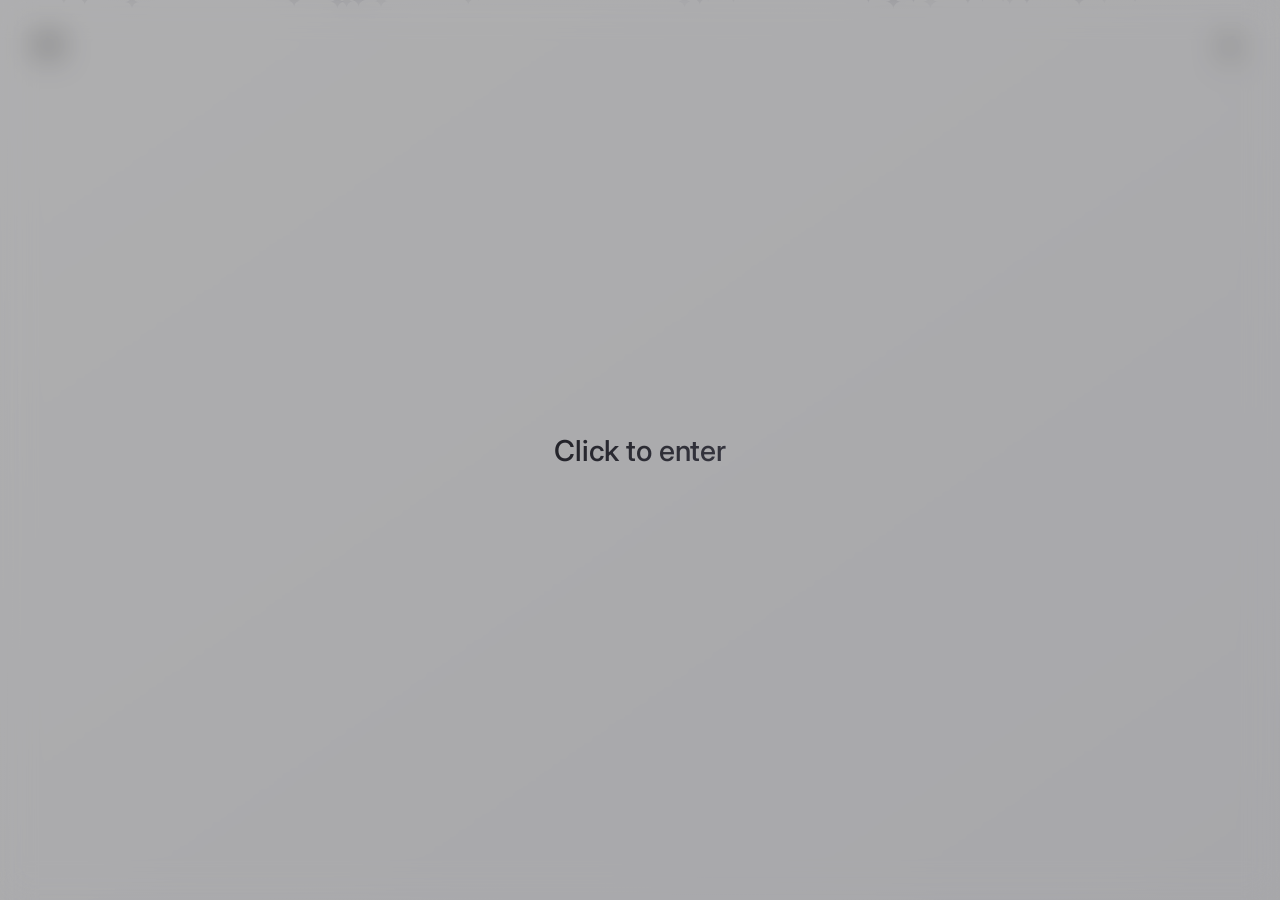
==== 3ds/index.html @ 057439d9 "Add files via upload" ====
<!-- index.html -->
<!DOCTYPE html>
<html lang="en" class="light">
<head>
    <meta charset="UTF-8">
    <meta name="viewport" content="width=device-width, initial-scale=1.0">
    <title>3ds · kidnap.lol</title>
    <link rel="icon" type="image/png" href="https://kidnap.lol/resources/default/favicon.png">
    <link href="https://fonts.googleapis.com/css2?family=Inter:wght@300;400;500;600;700&display=swap" rel="stylesheet">
    <link rel="stylesheet" href="https://cdnjs.cloudflare.com/ajax/libs/font-awesome/6.0.0-beta3/css/all.min.css">
    <meta name="robots" content="noindex, nofollow">
    <meta name="referrer" content="no-referrer">
    <meta property="og:title" content="3ds · kidnap.lol">
    <meta property="og:url" content="https://kusanagi.vip/3ds">
    <meta property="og:type" content="website">
    <meta property="og:site_name" content="kidnap.lol">
    <meta name="twitter:card" content="summary_large_image">
    <meta name="twitter:title" content="3ds · kidnap.lol">
    <meta name="twitter:image" content="https://kidnap.lol/3ds/images/fashion.gif">
    <link rel="stylesheet" href="styles.css">
</head>
<body>
    <div class="entry-overlay" id="entryOverlay">
        <div class="overlay-content">
            <h2 class="entry-text">Click to enter</h2>
        </div>
    </div>
    <div class="loading-spinner" id="loadingSpinner"></div>

    <div class="main-content" id="mainContent">
        <div class="main-wrapper">
            <div class="scene">
                <div class="container-3d" id="container3d">
                    <section class="hero">
                        <div class="profile-pic">
                            <img src="images/fashion.gif" alt="fashion profile">
                        </div>
                        <h1 class="username">
                            <span class="typewriter">3ds</span>
                        </h1>
                        <div class="profile-views">
                            <span class="views-count">owner</span>@ kidnap.lol
                        </div>
                        <div class="badges-container">
                            <div class="profile-badges">
                                <div class="badge-wrapper">
                                    <img src="images/Verified.svg" alt="Verified" class="verified-badge">
                                    <span class="badge-tooltip">Verified Profile</span>
                                </div>
                                <div class="badge-wrapper">
                                    <img src="images/developer.png" alt="Developer" class="early-badge">
                                    <span class="badge-tooltip">Developer</span>
                                </div>
                                <div class="badge-wrapper">
                                    <img src="images/staff.png" alt="Staff" class="staff-badge">
                                    <span class="badge-tooltip">Staff Member</span>
                                </div>
                            </div>
                        </div>
                        
                        <div class="contact-links">
                            <div class="contact-item static-contact">
                                <span class="contact-icon"><i class="fab fa-discord"></i></span>
                                <span class="contact-text">commensurable</span>
                            </div>
                            <div class="contact-item static-contact">
                                <span class="contact-icon"><i class="fab fa-tiktok"></i></span>
                                <span class="contact-text">indicate</span>
                            </div>
                            <a href="https://discord.gg/common" target="_blank" rel="noopener noreferrer" class="contact-item">
                                <span class="contact-icon"><i class="fab fa-discord"></i></span>
                                <span class="contact-text">/common</span>
                            </a>
                        </div>
                    </section>
                </div>
            </div>
        </div>

        <div class="cursor-glow" id="cursorGlow"></div>

        <audio id="bgMusic" loop preload="auto">
            <source src="media/fashion.mp3" type="audio/mpeg">
        </audio>
        <video id="bgVideo" loop muted playsinline preload="auto">
            <source src="media/fashion.mp4" type="video/mp4">
        </video>
    </div>

    <script src="js/init.js"></script>
    <script src="js/3d.js"></script>
    <script src="js/theme.js"></script>
    <script src="js/audio.js"></script>
    <script src="js/snow.js"></script>
</body>
</html>
---- 3ds/styles.css ----
/* styles.css */
:root {
    --bg-light: linear-gradient(145deg, #fafafc 0%, #f0f0f4 100%);
    --bg-dark: linear-gradient(135deg, #050505 0%, #141416 100%);
    --card-light: rgba(255, 255, 255, 0.68);
    --card-dark: rgba(20, 20, 24, 0.72);
    --text-light: #1a1a1e;
    --text-dark: #efefef;
    --shadow-light: 0 12px 32px -12px rgba(0, 0, 0, 0.12), 0 2px 4px -2px rgba(0, 0, 0, 0.02);
    --shadow-dark: 0 16px 36px -12px rgba(0, 0, 0, 0.45), 0 2px 6px rgba(0, 0, 0, 0.2);
    --accent: #2c2c30;
    --transition-default: all 0.35s cubic-bezier(0.2, 0.9, 0.4, 1.1);
}

* {
    margin: 0;
    padding: 0;
    box-sizing: border-box;
    -webkit-tap-highlight-color: transparent;
}

body {
    font-family: 'Inter', -apple-system, BlinkMacSystemFont, 'Segoe UI', sans-serif;
    min-height: 100vh;
    background: var(--bg-light);
    color: var(--text-light);
    overflow: hidden;
    letter-spacing: -0.01em;
    transition: background-color 0.4s ease, color 0.25s ease;
}

body.dark {
    background: var(--bg-dark);
    color: var(--text-dark);
}

html {
    scroll-behavior: smooth;
    -webkit-font-smoothing: antialiased;
    overflow: hidden;
    height: 100%;
}

.main-content {
    opacity: 0;
    visibility: hidden;
    transition: opacity 0.6s ease-out, visibility 0.6s ease-out;
}

.main-content.visible {
    opacity: 1;
    visibility: visible;
}

.main-wrapper {
    position: fixed;
    top: 0;
    left: 0;
    width: 100%;
    height: 100%;
    overflow: hidden;
    display: flex;
    align-items: center;
    justify-content: center;
}

.scene {
    position: relative;
    width: 100%;
    height: 100%;
    display: flex;
    align-items: center;
    justify-content: center;
    perspective: 1200px;
    perspective-origin: 50% 50%;
    overflow: visible;
}

.container-3d {
    max-width: 640px;
    width: 90%;
    margin: 0 auto;
    padding: 2rem 1.5rem 5rem 1.5rem;
    display: flex;
    flex-direction: column;
    align-items: center;
    justify-content: center;
    position: relative;
    transition: transform 0.08s linear;
    transform-style: preserve-3d;
    will-change: transform;
    pointer-events: auto;
    border-radius: 48px;
}

.hero {
    display: flex;
    flex-direction: column;
    align-items: center;
    justify-content: center;
    text-align: center;
    width: 100%;
    max-width: 360px;
    margin-bottom: 1.8rem;
    opacity: 0;
    transform: translateY(12px) translateZ(20px);
    animation: fU 0.8s ease forwards 0.2s;
}

.profile-pic {
    width: 112px;
    height: 112px;
    border-radius: 50%;
    background: var(--card-light);
    backdrop-filter: blur(12px);
    border: 2px solid rgba(255, 255, 255, 0.4);
    box-shadow: var(--shadow-light);
    margin-bottom: 1.4rem;
    overflow: hidden;
    display: flex;
    align-items: center;
    justify-content: center;
    opacity: 0;
    transform: scale(0.92);
    animation: sS 0.7s ease forwards 0.3s;
    transition: transform 0.3s ease;
}

.profile-pic:hover {
    transform: scale(1.02);
}

body.dark .profile-pic {
    background: var(--card-dark);
    border: 2px solid rgba(255, 255, 255, 0.1);
    box-shadow: var(--shadow-dark);
}

.profile-pic img {
    width: 100%;
    height: 100%;
    object-fit: cover;
}

.username {
    font-size: 2rem;
    font-weight: 590;
    margin-bottom: 0.75rem;
    opacity: 0;
    transform: translateY(8px);
    animation: fU 0.7s ease forwards 0.5s;
    letter-spacing: -0.02em;
    display: flex;
    align-items: center;
    justify-content: center;
}

.typewriter {
    overflow: hidden;
    border-right: 2px solid var(--accent);
    white-space: nowrap;
    font-weight: 590;
    animation: tL 3.6s steps(8, end) infinite, bC 0.75s step-end infinite;
}

@keyframes tL {
    0% { width: 0; }
    35% { width: 8.2ch; }
    65% { width: 8.2ch; }
    100% { width: 0; }
}

@keyframes bC {
    from, to { border-color: transparent; }
    50% { border-color: var(--accent); }
}

.profile-views {
    display: flex;
    align-items: center;
    justify-content: center;
    gap: 0.5rem;
    margin: 0.5rem 0 0.75rem 0;
    padding: 0.4rem 1rem;
    background: rgba(0, 0, 0, 0.04);
    border-radius: 60px;
    backdrop-filter: blur(4px);
    font-size: 0.85rem;
    font-weight: 450;
}

body.dark .profile-views {
    background: rgba(255, 255, 255, 0.05);
}

.views-count {
    font-weight: 600;
    background: linear-gradient(135deg, #2c2c30, #3d3d44);
    background-clip: text;
    -webkit-background-clip: text;
    color: transparent;
}

body.dark .views-count {
    background: linear-gradient(135deg, #e0e0e8, #ffffff);
    background-clip: text;
    -webkit-background-clip: text;
    color: transparent;
}

.badges-container {
    display: flex;
    justify-content: center;
    width: 100%;
    margin: 0.2rem 0 0.6rem;
}

.profile-badges {
    display: flex;
    flex-direction: row;
    align-items: center;
    gap: 14px;
    padding: 8px 20px;
    background: var(--card-light);
    backdrop-filter: blur(16px);
    border: 1px solid rgba(0, 0, 0, 0.06);
    border-radius: 60px;
    box-shadow: var(--shadow-light);
    opacity: 0;
    transform: translateY(12px);
    animation: fU 0.7s ease forwards 0.4s;
}

body.dark .profile-badges {
    background: var(--card-dark);
    border: 1px solid rgba(255, 255, 255, 0.05);
    box-shadow: var(--shadow-dark);
}

.badge-wrapper {
    position: relative;
    display: inline-flex;
    cursor: default;
}

.verified-badge, .early-badge, .staff-badge {
    width: 26px;
    height: 24px;
    object-fit: contain;
    transition: transform 0.2s ease;
}

.badge-tooltip {
    position: absolute;
    bottom: 150%;
    left: 50%;
    transform: translateX(-50%);
    background: rgba(20, 20, 24, 0.9);
    backdrop-filter: blur(12px);
    color: #f0f0f0;
    padding: 5px 12px;
    border-radius: 40px;
    font-size: 11px;
    font-weight: 500;
    white-space: nowrap;
    border: 1px solid rgba(255, 255, 255, 0.1);
    opacity: 0;
    pointer-events: none;
    transition: opacity 0.2s ease, bottom 0.2s ease;
    z-index: 20;
}

.badge-wrapper:hover .badge-tooltip {
    opacity: 1;
    bottom: 170%;
}

.badge-wrapper:hover .verified-badge,
.badge-wrapper:hover .early-badge,
.badge-wrapper:hover .staff-badge {
    transform: scale(1.1);
}

@keyframes fU {
    to { opacity: 1; transform: translateY(0) translateZ(20px); }
}

@keyframes sS {
    to { opacity: 1; transform: scale(1); }
}

.contact-links {
    display: flex;
    flex-direction: column;
    gap: 1rem;
    width: 100%;
    max-width: 340px;
    opacity: 0;
    transform: translateY(12px);
    animation: fU 0.8s ease forwards 0.6s;
}

.contact-item {
    background: var(--card-light);
    backdrop-filter: blur(16px);
    border: 1px solid rgba(0, 0, 0, 0.05);
    box-shadow: var(--shadow-light);
    padding: 0.9rem 1.3rem;
    border-radius: 24px;
    display: flex;
    align-items: center;
    gap: 1rem;
    text-decoration: none;
    color: inherit;
    cursor: pointer;
    transition: all 0.3s cubic-bezier(0.2, 0.9, 0.4, 1.1);
    position: relative;
    transform-style: preserve-3d;
}

body.dark .contact-item {
    background: var(--card-dark);
    border: 1px solid rgba(255, 255, 255, 0.05);
    box-shadow: var(--shadow-dark);
}

.contact-item:hover {
    transform: translateY(-3px) translateZ(10px);
    box-shadow: 0 20px 30px -12px rgba(0, 0, 0, 0.2);
}

.contact-icon {
    font-size: 1.3rem;
    width: 28px;
    text-align: center;
    color: #2c2c30;
}

body.dark .contact-icon {
    color: #cdcdd4;
}

.contact-text {
    font-weight: 480;
    flex-grow: 1;
    text-align: left;
    font-size: 0.95rem;
    letter-spacing: -0.2px;
}

.static-contact {
    cursor: default;
}
.static-contact:hover {
    transform: none;
}

.theme-toggle {
    position: fixed;
    top: 1.4rem;
    right: 1.6rem;
    width: 44px;
    height: 44px;
    border-radius: 40px;
    display: flex;
    align-items: center;
    justify-content: center;
    cursor: pointer;
    background: var(--card-light);
    backdrop-filter: blur(14px);
    border: 1px solid rgba(0, 0, 0, 0.08);
    box-shadow: var(--shadow-light);
    z-index: 1001;
    transition: var(--transition-default);
    pointer-events: auto;
}

body.dark .theme-toggle {
    background: var(--card-dark);
    border: 1px solid rgba(255, 255, 255, 0.08);
    box-shadow: var(--shadow-dark);
}

.theme-toggle:hover {
    transform: scale(1.03);
}

.audio-control-container {
    position: fixed;
    top: 1.4rem;
    left: 1.6rem;
    display: flex;
    align-items: center;
    gap: 0;
    z-index: 1001;
    background: var(--card-light);
    backdrop-filter: blur(14px);
    border-radius: 44px;
    border: 1px solid rgba(0, 0, 0, 0.06);
    box-shadow: var(--shadow-light);
    overflow: hidden;
    transition: width 0.35s ease;
    width: 44px;
    height: 44px;
    pointer-events: auto;
}

body.dark .audio-control-container {
    background: var(--card-dark);
    border: 1px solid rgba(255, 255, 255, 0.05);
}

.audio-control-container:hover {
    width: 160px;
}

.audio-control-container:hover .volume-container {
    opacity: 1;
    width: 100px;
}

.audio-btn {
    width: 44px;
    height: 44px;
    display: flex;
    align-items: center;
    justify-content: center;
    cursor: pointer;
    flex-shrink: 0;
    font-size: 1.2rem;
}

.volume-container {
    display: flex;
    align-items: center;
    gap: 8px;
    opacity: 0;
    width: 0;
    transition: opacity 0.25s ease, width 0.3s ease;
    padding-right: 12px;
}

.volume-control {
    width: 100%;
    height: 3px;
    -webkit-appearance: none;
    background: rgba(0, 0, 0, 0.2);
    border-radius: 6px;
    outline: none;
}

.volume-control::-webkit-slider-thumb {
    -webkit-appearance: none;
    width: 12px;
    height: 12px;
    border-radius: 50%;
    background: #2c2c30;
    cursor: pointer;
}

body.dark .volume-control {
    background: rgba(255, 255, 255, 0.2);
}
body.dark .volume-control::-webkit-slider-thumb {
    background: #ddd;
}

#bgVideo {
    position: fixed;
    right: 0;
    bottom: 0;
    min-width: 100%;
    min-height: 100%;
    z-index: -2;
    object-fit: cover;
    opacity: 0.22;
    filter: grayscale(100%) contrast(1.1);
}

body.dark #bgVideo {
    opacity: 0.15;
    filter: grayscale(100%) brightness(0.7) contrast(1.2);
}

.entry-overlay {
    position: fixed;
    top: 0;
    left: 0;
    width: 100%;
    height: 100%;
    display: flex;
    align-items: center;
    justify-content: center;
    z-index: 10000;
    background: rgba(0, 0, 0, 0.3);
    backdrop-filter: blur(16px);
    transition: all 0.5s ease-out;
    cursor: pointer;
}

.entry-overlay.hide {
    opacity: 0;
    visibility: hidden;
}

.entry-text {
    font-size: 1.8rem;
    font-weight: 520;
    background: linear-gradient(135deg, #1e1e24, #3a3a44);
    background-clip: text;
    -webkit-background-clip: text;
    color: transparent;
    animation: pG 2.2s infinite;
    padding: 12px 28px;
    border-radius: 60px;
    background-color: rgba(255, 255, 255, 0.2);
}

body.dark .entry-text {
    background: linear-gradient(135deg, #e8e8f0, #bcbcc6);
    background-clip: text;
    -webkit-background-clip: text;
    color: transparent;
}

@keyframes pG {
    0%, 100% { opacity: 0.9; transform: scale(1); }
    50% { opacity: 1; transform: scale(1.02); }
}

.loading-spinner {
    position: fixed;
    bottom: 30px;
    left: 50%;
    transform: translateX(-50%);
    width: 30px;
    height: 30px;
    border: 2px solid rgba(0,0,0,0.1);
    border-top-color: #2c2c30;
    border-radius: 50%;
    animation: spin 0.8s linear infinite;
    opacity: 0;
    transition: opacity 0.3s;
    pointer-events: none;
    z-index: 10001;
}

body.dark .loading-spinner {
    border: 2px solid rgba(255,255,255,0.1);
    border-top-color: #efefef;
}

.loading-spinner.visible {
    opacity: 1;
}

@keyframes spin {
    to { transform: translateX(-50%) rotate(360deg); }
}

.snowflake {
    position: fixed;
    top: -10px;
    z-index: 999;
    color: #c0c0c8;
    user-select: none;
    pointer-events: none;
    opacity: 0.35;
    font-size: 0.9rem;
    animation-name: f;
    animation-timing-function: linear;
    animation-iteration-count: infinite;
}
body.dark .snowflake {
    color: #7a7a82;
    opacity: 0.4;
}
@keyframes f {
    to { transform: translateY(100vh); }
}

.cursor-glow {
    position: fixed;
    width: 400px;
    height: 400px;
    border-radius: 50%;
    background: radial-gradient(circle, rgba(44,44,48,0.08) 0%, transparent 70%);
    pointer-events: none;
    z-index: 0;
    transition: transform 0.15s ease-out;
    transform: translate(-50%, -50%);
}

body.dark .cursor-glow {
    background: radial-gradient(circle, rgba(255,255,255,0.06) 0%, transparent 70%);
}

@media (max-width: 580px) {
    .container-3d { padding: 1.2rem 1.2rem 5rem; width: 95%; }
    .username { font-size: 1.6rem; }
    .profile-pic { width: 92px; height: 92px; }
    .contact-item { padding: 0.75rem 1rem; border-radius: 20px; }
    .theme-toggle, .audio-control-container { width: 38px; height: 38px; top: 1rem; }
    .audio-control-container:hover { width: 140px; }
    .audio-btn { width: 38px; height: 38px; }
    .profile-badges { padding: 5px 16px; gap: 10px; }
}
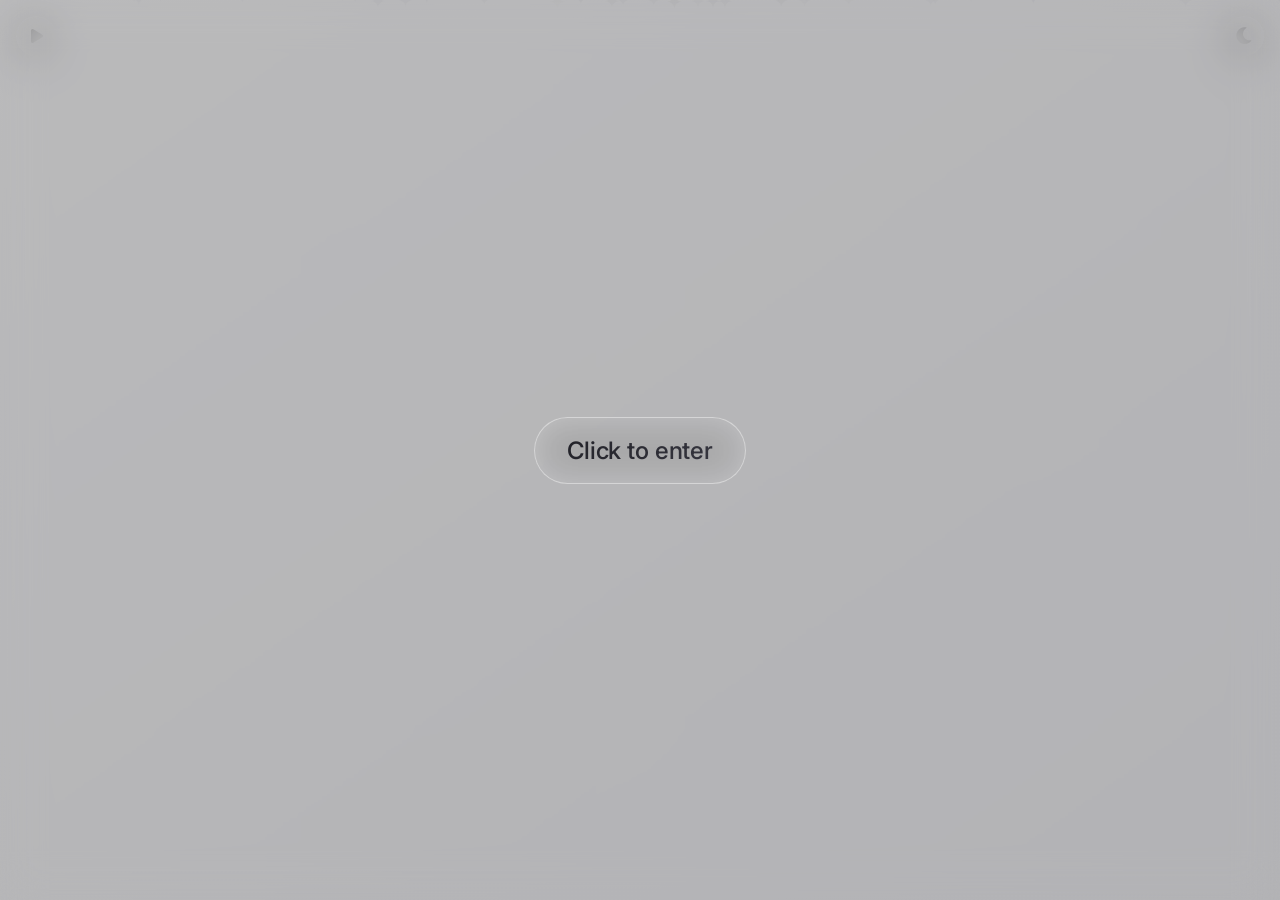
==== commit c43b185f: "Add files via upload" ====
--- a/3ds/index.html
+++ b/3ds/index.html
@@ -32,11 +32,16 @@
             <div class="scene">
                 <div class="container-3d" id="container3d">
                     <section class="hero">
-                        <div class="profile-pic">
-                            <img src="images/fashion.gif" alt="fashion profile">
+                        <div class="profile-pic-wrapper">
+                            <div class="profile-pic" id="profilePic">
+                                <img id="avatarImg" src="images/fashion.gif" alt="fashion profile">
+                            </div>
+                            <div class="status-indicator" id="statusIndicator">
+                                <i class="fas fa-circle"></i>
+                            </div>
                         </div>
                         <h1 class="username">
-                            <span class="typewriter">3ds</span>
+                            <span class="typewriter" id="discordUsername">3ds</span>
                         </h1>
                         <div class="profile-views">
                             <span class="views-count">owner</span>@ kidnap.lol
@@ -61,7 +66,7 @@
                         <div class="contact-links">
                             <div class="contact-item static-contact">
                                 <span class="contact-icon"><i class="fab fa-discord"></i></span>
-                                <span class="contact-text">commensurable</span>
+                                <span class="contact-text" id="discordTag">commensurable</span>
                             </div>
                             <div class="contact-item static-contact">
                                 <span class="contact-icon"><i class="fab fa-tiktok"></i></span>
@@ -87,10 +92,15 @@
         </video>
     </div>
 
+    <!-- 3D Grid Canvas -->
+    <canvas id="gridCanvas" class="grid-canvas"></canvas>
+
     <script src="js/init.js"></script>
     <script src="js/3d.js"></script>
     <script src="js/theme.js"></script>
     <script src="js/audio.js"></script>
     <script src="js/snow.js"></script>
+    <script src="js/discord.js"></script>
+    <script src="js/grid.js"></script>
 </body>
 </html>
--- a/3ds/styles.css
+++ b/3ds/styles.css
@@ -1,15 +1,17 @@
-/* styles.css */
+/* styles.css - Full Glassmorphism Effect */
 :root {
     --bg-light: linear-gradient(145deg, #fafafc 0%, #f0f0f4 100%);
     --bg-dark: linear-gradient(135deg, #050505 0%, #141416 100%);
-    --card-light: rgba(255, 255, 255, 0.68);
-    --card-dark: rgba(20, 20, 24, 0.72);
+    --glass-white: rgba(255, 255, 255, 0.25);
+    --glass-dark: rgba(0, 0, 0, 0.3);
+    --glass-border-light: rgba(255, 255, 255, 0.4);
+    --glass-border-dark: rgba(255, 255, 255, 0.1);
     --text-light: #1a1a1e;
     --text-dark: #efefef;
-    --shadow-light: 0 12px 32px -12px rgba(0, 0, 0, 0.12), 0 2px 4px -2px rgba(0, 0, 0, 0.02);
-    --shadow-dark: 0 16px 36px -12px rgba(0, 0, 0, 0.45), 0 2px 6px rgba(0, 0, 0, 0.2);
+    --shadow-light: 0 8px 32px rgba(0, 0, 0, 0.1);
+    --shadow-dark: 0 8px 32px rgba(0, 0, 0, 0.3);
     --accent: #2c2c30;
-    --transition-default: all 0.35s cubic-bezier(0.2, 0.9, 0.4, 1.1);
+    --transition-default: all 0.3s cubic-bezier(0.2, 0.9, 0.4, 1.1);
 }
 
 * {
@@ -76,11 +78,12 @@
     overflow: visible;
 }
 
+/* MAIN GLASS CONTAINER */
 .container-3d {
-    max-width: 640px;
-    width: 90%;
+    max-width: 320px;
+    width: 85%;
     margin: 0 auto;
-    padding: 2rem 1.5rem 5rem 1.5rem;
+    padding: 2rem 1.5rem 2rem 1.5rem;
     display: flex;
     flex-direction: column;
     align-items: center;
@@ -90,7 +93,19 @@
     transform-style: preserve-3d;
     will-change: transform;
     pointer-events: auto;
-    border-radius: 48px;
+    border-radius: 32px;
+    /* GLASS EFFECT */
+    background: var(--glass-white);
+    backdrop-filter: blur(16px);
+    -webkit-backdrop-filter: blur(16px);
+    border: 1px solid var(--glass-border-light);
+    box-shadow: var(--shadow-light);
+}
+
+body.dark .container-3d {
+    background: var(--glass-dark);
+    border: 1px solid var(--glass-border-dark);
+    box-shadow: var(--shadow-dark);
 }
 
 .hero {
@@ -100,29 +115,24 @@
     justify-content: center;
     text-align: center;
     width: 100%;
-    max-width: 360px;
-    margin-bottom: 1.8rem;
-    opacity: 0;
-    transform: translateY(12px) translateZ(20px);
-    animation: fU 0.8s ease forwards 0.2s;
-}
-
+    max-width: 300px;
+    margin-bottom: 0;
+}
+
+/* PROFILE PICTURE - GLASS */
 .profile-pic {
-    width: 112px;
-    height: 112px;
+    width: 90px;
+    height: 90px;
     border-radius: 50%;
-    background: var(--card-light);
+    background: var(--glass-white);
     backdrop-filter: blur(12px);
-    border: 2px solid rgba(255, 255, 255, 0.4);
+    border: 2px solid var(--glass-border-light);
     box-shadow: var(--shadow-light);
-    margin-bottom: 1.4rem;
+    margin-bottom: 1rem;
     overflow: hidden;
     display: flex;
     align-items: center;
     justify-content: center;
-    opacity: 0;
-    transform: scale(0.92);
-    animation: sS 0.7s ease forwards 0.3s;
     transition: transform 0.3s ease;
 }
 
@@ -131,8 +141,8 @@
 }
 
 body.dark .profile-pic {
-    background: var(--card-dark);
-    border: 2px solid rgba(255, 255, 255, 0.1);
+    background: var(--glass-dark);
+    border: 2px solid var(--glass-border-dark);
     box-shadow: var(--shadow-dark);
 }
 
@@ -143,12 +153,9 @@
 }
 
 .username {
-    font-size: 2rem;
+    font-size: 1.6rem;
     font-weight: 590;
-    margin-bottom: 0.75rem;
-    opacity: 0;
-    transform: translateY(8px);
-    animation: fU 0.7s ease forwards 0.5s;
+    margin-bottom: 0.5rem;
     letter-spacing: -0.02em;
     display: flex;
     align-items: center;
@@ -175,22 +182,25 @@
     50% { border-color: var(--accent); }
 }
 
+/* PROFILE VIEWS - GLASS */
 .profile-views {
     display: flex;
     align-items: center;
     justify-content: center;
     gap: 0.5rem;
-    margin: 0.5rem 0 0.75rem 0;
-    padding: 0.4rem 1rem;
-    background: rgba(0, 0, 0, 0.04);
+    margin: 0.3rem 0 0.5rem 0;
+    padding: 0.3rem 0.8rem;
+    background: var(--glass-white);
+    backdrop-filter: blur(8px);
     border-radius: 60px;
-    backdrop-filter: blur(4px);
-    font-size: 0.85rem;
+    font-size: 0.75rem;
     font-weight: 450;
+    border: 1px solid var(--glass-border-light);
 }
 
 body.dark .profile-views {
-    background: rgba(255, 255, 255, 0.05);
+    background: var(--glass-dark);
+    border: 1px solid var(--glass-border-dark);
 }
 
 .views-count {
@@ -208,32 +218,30 @@
     color: transparent;
 }
 
+/* BADGES CONTAINER - GLASS */
 .badges-container {
     display: flex;
     justify-content: center;
     width: 100%;
-    margin: 0.2rem 0 0.6rem;
+    margin: 0.2rem 0 0.5rem;
 }
 
 .profile-badges {
     display: flex;
     flex-direction: row;
     align-items: center;
-    gap: 14px;
-    padding: 8px 20px;
-    background: var(--card-light);
+    gap: 10px;
+    padding: 6px 16px;
+    background: var(--glass-white);
     backdrop-filter: blur(16px);
-    border: 1px solid rgba(0, 0, 0, 0.06);
+    border: 1px solid var(--glass-border-light);
     border-radius: 60px;
     box-shadow: var(--shadow-light);
-    opacity: 0;
-    transform: translateY(12px);
-    animation: fU 0.7s ease forwards 0.4s;
 }
 
 body.dark .profile-badges {
-    background: var(--card-dark);
-    border: 1px solid rgba(255, 255, 255, 0.05);
+    background: var(--glass-dark);
+    border: 1px solid var(--glass-border-dark);
     box-shadow: var(--shadow-dark);
 }
 
@@ -244,8 +252,8 @@
 }
 
 .verified-badge, .early-badge, .staff-badge {
-    width: 26px;
-    height: 24px;
+    width: 22px;
+    height: 20px;
     object-fit: contain;
     transition: transform 0.2s ease;
 }
@@ -255,15 +263,15 @@
     bottom: 150%;
     left: 50%;
     transform: translateX(-50%);
-    background: rgba(20, 20, 24, 0.9);
+    background: rgba(0, 0, 0, 0.8);
     backdrop-filter: blur(12px);
     color: #f0f0f0;
-    padding: 5px 12px;
+    padding: 4px 10px;
     border-radius: 40px;
-    font-size: 11px;
+    font-size: 10px;
     font-weight: 500;
     white-space: nowrap;
-    border: 1px solid rgba(255, 255, 255, 0.1);
+    border: 1px solid rgba(255, 255, 255, 0.2);
     opacity: 0;
     pointer-events: none;
     transition: opacity 0.2s ease, bottom 0.2s ease;
@@ -281,35 +289,26 @@
     transform: scale(1.1);
 }
 
-@keyframes fU {
-    to { opacity: 1; transform: translateY(0) translateZ(20px); }
-}
-
-@keyframes sS {
-    to { opacity: 1; transform: scale(1); }
-}
-
+/* CONTACT LINKS - GLASS */
 .contact-links {
     display: flex;
     flex-direction: column;
-    gap: 1rem;
-    width: 100%;
-    max-width: 340px;
-    opacity: 0;
-    transform: translateY(12px);
-    animation: fU 0.8s ease forwards 0.6s;
+    gap: 0.7rem;
+    width: 100%;
+    max-width: 280px;
+    margin-top: 0.5rem;
 }
 
 .contact-item {
-    background: var(--card-light);
+    background: var(--glass-white);
     backdrop-filter: blur(16px);
-    border: 1px solid rgba(0, 0, 0, 0.05);
+    border: 1px solid var(--glass-border-light);
     box-shadow: var(--shadow-light);
-    padding: 0.9rem 1.3rem;
-    border-radius: 24px;
-    display: flex;
-    align-items: center;
-    gap: 1rem;
+    padding: 0.7rem 1rem;
+    border-radius: 20px;
+    display: flex;
+    align-items: center;
+    gap: 0.8rem;
     text-decoration: none;
     color: inherit;
     cursor: pointer;
@@ -319,19 +318,24 @@
 }
 
 body.dark .contact-item {
-    background: var(--card-dark);
-    border: 1px solid rgba(255, 255, 255, 0.05);
+    background: var(--glass-dark);
+    border: 1px solid var(--glass-border-dark);
     box-shadow: var(--shadow-dark);
 }
 
 .contact-item:hover {
-    transform: translateY(-3px) translateZ(10px);
-    box-shadow: 0 20px 30px -12px rgba(0, 0, 0, 0.2);
+    transform: translateY(-2px) translateZ(10px);
+    background: rgba(255, 255, 255, 0.4);
+    box-shadow: 0 12px 32px rgba(0, 0, 0, 0.15);
+}
+
+body.dark .contact-item:hover {
+    background: rgba(255, 255, 255, 0.12);
 }
 
 .contact-icon {
-    font-size: 1.3rem;
-    width: 28px;
+    font-size: 1.1rem;
+    width: 24px;
     text-align: center;
     color: #2c2c30;
 }
@@ -344,7 +348,7 @@
     font-weight: 480;
     flex-grow: 1;
     text-align: left;
-    font-size: 0.95rem;
+    font-size: 0.85rem;
     letter-spacing: -0.2px;
 }
 
@@ -355,20 +359,21 @@
     transform: none;
 }
 
+/* THEME TOGGLE - GLASS */
 .theme-toggle {
     position: fixed;
-    top: 1.4rem;
-    right: 1.6rem;
-    width: 44px;
-    height: 44px;
+    top: 1rem;
+    right: 1rem;
+    width: 40px;
+    height: 40px;
     border-radius: 40px;
     display: flex;
     align-items: center;
     justify-content: center;
     cursor: pointer;
-    background: var(--card-light);
-    backdrop-filter: blur(14px);
-    border: 1px solid rgba(0, 0, 0, 0.08);
+    background: var(--glass-white);
+    backdrop-filter: blur(16px);
+    border: 1px solid var(--glass-border-light);
     box-shadow: var(--shadow-light);
     z-index: 1001;
     transition: var(--transition-default);
@@ -376,58 +381,69 @@
 }
 
 body.dark .theme-toggle {
-    background: var(--card-dark);
-    border: 1px solid rgba(255, 255, 255, 0.08);
+    background: var(--glass-dark);
+    border: 1px solid var(--glass-border-dark);
     box-shadow: var(--shadow-dark);
 }
 
 .theme-toggle:hover {
-    transform: scale(1.03);
-}
-
+    transform: scale(1.05);
+    background: rgba(255, 255, 255, 0.4);
+}
+
+/* AUDIO CONTROL - GLASS */
 .audio-control-container {
     position: fixed;
-    top: 1.4rem;
-    left: 1.6rem;
+    top: 1rem;
+    left: 1rem;
     display: flex;
     align-items: center;
     gap: 0;
     z-index: 1001;
-    background: var(--card-light);
-    backdrop-filter: blur(14px);
-    border-radius: 44px;
-    border: 1px solid rgba(0, 0, 0, 0.06);
+    background: var(--glass-white);
+    backdrop-filter: blur(16px);
+    border-radius: 40px;
+    border: 1px solid var(--glass-border-light);
     box-shadow: var(--shadow-light);
     overflow: hidden;
     transition: width 0.35s ease;
-    width: 44px;
-    height: 44px;
+    width: 40px;
+    height: 40px;
     pointer-events: auto;
 }
 
 body.dark .audio-control-container {
-    background: var(--card-dark);
-    border: 1px solid rgba(255, 255, 255, 0.05);
+    background: var(--glass-dark);
+    border: 1px solid var(--glass-border-dark);
+    box-shadow: var(--shadow-dark);
 }
 
 .audio-control-container:hover {
-    width: 160px;
+    width: 150px;
+    background: rgba(255, 255, 255, 0.35);
+}
+
+body.dark .audio-control-container:hover {
+    background: rgba(0, 0, 0, 0.45);
 }
 
 .audio-control-container:hover .volume-container {
     opacity: 1;
-    width: 100px;
+    width: 90px;
 }
 
 .audio-btn {
-    width: 44px;
-    height: 44px;
+    width: 40px;
+    height: 40px;
     display: flex;
     align-items: center;
     justify-content: center;
     cursor: pointer;
     flex-shrink: 0;
-    font-size: 1.2rem;
+    font-size: 1rem;
+    color: inherit;
+    background: transparent;
+    border: none;
 }
 
 .volume-container {
@@ -444,27 +460,28 @@
     width: 100%;
     height: 3px;
     -webkit-appearance: none;
-    background: rgba(0, 0, 0, 0.2);
+    background: rgba(0, 0, 0, 0.3);
     border-radius: 6px;
     outline: none;
 }
 
 .volume-control::-webkit-slider-thumb {
     -webkit-appearance: none;
-    width: 12px;
-    height: 12px;
+    width: 10px;
+    height: 10px;
     border-radius: 50%;
     background: #2c2c30;
     cursor: pointer;
 }
 
 body.dark .volume-control {
-    background: rgba(255, 255, 255, 0.2);
+    background: rgba(255, 255, 255, 0.3);
 }
 body.dark .volume-control::-webkit-slider-thumb {
     background: #ddd;
 }
 
+/* BACKGROUND VIDEO */
 #bgVideo {
     position: fixed;
     right: 0;
@@ -473,15 +490,16 @@
     min-height: 100%;
     z-index: -2;
     object-fit: cover;
-    opacity: 0.22;
+    opacity: 0.25;
     filter: grayscale(100%) contrast(1.1);
 }
 
 body.dark #bgVideo {
-    opacity: 0.15;
-    filter: grayscale(100%) brightness(0.7) contrast(1.2);
-}
-
+    opacity: 0.18;
+    filter: grayscale(100%) brightness(0.6) contrast(1.2);
+}
+
+/* ENTRY OVERLAY - GLASS */
 .entry-overlay {
     position: fixed;
     top: 0;
@@ -492,8 +510,8 @@
     align-items: center;
     justify-content: center;
     z-index: 10000;
-    background: rgba(0, 0, 0, 0.3);
-    backdrop-filter: blur(16px);
+    background: rgba(0, 0, 0, 0.25);
+    backdrop-filter: blur(20px);
     transition: all 0.5s ease-out;
     cursor: pointer;
 }
@@ -503,17 +521,29 @@
     visibility: hidden;
 }
 
+.overlay-content {
+    background: var(--glass-white);
+    backdrop-filter: blur(20px);
+    border-radius: 80px;
+    padding: 0.5rem;
+    border: 1px solid var(--glass-border-light);
+}
+
+body.dark .overlay-content {
+    background: var(--glass-dark);
+    border: 1px solid var(--glass-border-dark);
+}
+
 .entry-text {
-    font-size: 1.8rem;
+    font-size: 1.5rem;
     font-weight: 520;
     background: linear-gradient(135deg, #1e1e24, #3a3a44);
     background-clip: text;
     -webkit-background-clip: text;
     color: transparent;
     animation: pG 2.2s infinite;
-    padding: 12px 28px;
+    padding: 10px 24px;
     border-radius: 60px;
-    background-color: rgba(255, 255, 255, 0.2);
 }
 
 body.dark .entry-text {
@@ -528,6 +558,7 @@
     50% { opacity: 1; transform: scale(1.02); }
 }
 
+/* LOADING SPINNER - GLASS */
 .loading-spinner {
     position: fixed;
     bottom: 30px;
@@ -535,7 +566,7 @@
     transform: translateX(-50%);
     width: 30px;
     height: 30px;
-    border: 2px solid rgba(0,0,0,0.1);
+    border: 2px solid rgba(0,0,0,0.15);
     border-top-color: #2c2c30;
     border-radius: 50%;
     animation: spin 0.8s linear infinite;
@@ -546,7 +577,7 @@
 }
 
 body.dark .loading-spinner {
-    border: 2px solid rgba(255,255,255,0.1);
+    border: 2px solid rgba(255,255,255,0.15);
     border-top-color: #efefef;
 }
 
@@ -558,33 +589,33 @@
     to { transform: translateX(-50%) rotate(360deg); }
 }
 
+/* SNOWFLAKES */
 .snowflake {
     position: fixed;
     top: -10px;
     z-index: 999;
-    color: #c0c0c8;
+    color: rgba(200, 200, 210, 0.5);
     user-select: none;
     pointer-events: none;
-    opacity: 0.35;
-    font-size: 0.9rem;
-    animation-name: f;
+    font-size: 0.8rem;
+    animation-name: fall;
     animation-timing-function: linear;
     animation-iteration-count: infinite;
 }
 body.dark .snowflake {
-    color: #7a7a82;
-    opacity: 0.4;
-}
-@keyframes f {
+    color: rgba(150, 150, 160, 0.4);
+}
+@keyframes fall {
     to { transform: translateY(100vh); }
 }
 
+/* CURSOR GLOW */
 .cursor-glow {
     position: fixed;
-    width: 400px;
-    height: 400px;
+    width: 300px;
+    height: 300px;
     border-radius: 50%;
-    background: radial-gradient(circle, rgba(44,44,48,0.08) 0%, transparent 70%);
+    background: radial-gradient(circle, rgba(44,44,48,0.06) 0%, transparent 70%);
     pointer-events: none;
     z-index: 0;
     transition: transform 0.15s ease-out;
@@ -592,16 +623,167 @@
 }
 
 body.dark .cursor-glow {
-    background: radial-gradient(circle, rgba(255,255,255,0.06) 0%, transparent 70%);
-}
-
+    background: radial-gradient(circle, rgba(255,255,255,0.05) 0%, transparent 70%);
+}
+
+/* RESPONSIVE */
 @media (max-width: 580px) {
-    .container-3d { padding: 1.2rem 1.2rem 5rem; width: 95%; }
-    .username { font-size: 1.6rem; }
-    .profile-pic { width: 92px; height: 92px; }
-    .contact-item { padding: 0.75rem 1rem; border-radius: 20px; }
-    .theme-toggle, .audio-control-container { width: 38px; height: 38px; top: 1rem; }
-    .audio-control-container:hover { width: 140px; }
-    .audio-btn { width: 38px; height: 38px; }
-    .profile-badges { padding: 5px 16px; gap: 10px; }
+    .container-3d { 
+        max-width: 320px;
+        width: 90%;
+        padding: 1.5rem 1rem 1.8rem 1rem;
+        border-radius: 28px;
+    }
+    .username { font-size: 1.4rem; }
+    .profile-pic { width: 75px; height: 75px; }
+    .contact-item { padding: 0.6rem 0.8rem; border-radius: 18px; }
+    .contact-text { font-size: 0.8rem; }
+    .theme-toggle, .audio-control-container { width: 36px; height: 36px; top: 0.8rem; }
+    .audio-control-container:hover { width: 130px; }
+    .audio-btn { width: 36px; height: 36px; }
+    .profile-badges { padding: 4px 12px; gap: 8px; }
+    .verified-badge, .early-badge, .staff-badge { width: 18px; height: 16px; }
+    .contact-links { max-width: 250px; gap: 0.6rem; }
+}
+
+/* ===== NEW: Discord Status Indicator on PFP ===== */
+.profile-pic-wrapper {
+    position: relative;
+    display: inline-block;
+    margin-bottom: 1rem;
+}
+
+.profile-pic {
+    width: 90px;
+    height: 90px;
+    border-radius: 50%;
+    background: var(--glass-white);
+    backdrop-filter: blur(12px);
+    border: 2px solid var(--glass-border-light);
+    box-shadow: var(--shadow-light);
+    overflow: hidden;
+    display: flex;
+    align-items: center;
+    justify-content: center;
+    transition: transform 0.3s ease;
+    margin-bottom: 0;
+}
+
+.profile-pic:hover {
+    transform: scale(1.02);
+}
+
+body.dark .profile-pic {
+    background: var(--glass-dark);
+    border: 2px solid var(--glass-border-dark);
+    box-shadow: var(--shadow-dark);
+}
+
+.profile-pic img {
+    width: 100%;
+    height: 100%;
+    object-fit: cover;
+}
+
+/* Status indicator bubble - bottom right of PFP */
+.status-indicator {
+    position: absolute;
+    bottom: 4px;
+    right: 4px;
+    width: 22px;
+    height: 22px;
+    border-radius: 50%;
+    background: var(--glass-white);
+    backdrop-filter: blur(8px);
+    border: 2px solid rgba(255, 255, 255, 0.3);
+    display: flex;
+    align-items: center;
+    justify-content: center;
+    font-size: 12px;
+    transition: all 0.2s ease;
+    box-shadow: 0 2px 6px rgba(0,0,0,0.2);
+}
+
+body.dark .status-indicator {
+    border-color: rgba(255, 255, 255, 0.2);
+}
+
+/* Status colors */
+.status-indicator.online i { color: #23a55a; }
+.status-indicator.idle i { color: #f0b232; }
+.status-indicator.dnd i { color: #f13f43; }
+.status-indicator.offline i { color: #80848e; }
+.status-indicator.streaming i { color: #593695; }
+
+.status-indicator i {
+    font-size: 12px;
+    filter: drop-shadow(0 0 2px rgba(0,0,0,0.3));
+}
+
+/* ===== 3D GRID BACKGROUND ===== */
+.grid-canvas {
+    position: fixed;
+    top: 0;
+    left: 0;
+    width: 100%;
+    height: 100%;
+    z-index: -1;
+    pointer-events: none;
+    opacity: 0.4;
+}
+
+body.dark .grid-canvas {
+    opacity: 0.25;
+}
+
+/* Activity tooltip on hover */
+.status-indicator {
+    cursor: pointer;
+}
+
+.status-tooltip {
+    position: absolute;
+    bottom: 130%;
+    right: 0;
+    background: rgba(0, 0, 0, 0.85);
+    backdrop-filter: blur(12px);
+    color: #f0f0f0;
+    padding: 6px 12px;
+    border-radius: 20px;
+    font-size: 10px;
+    font-weight: 500;
+    white-space: nowrap;
+    border: 1px solid rgba(255, 255, 255, 0.2);
+    opacity: 0;
+    pointer-events: none;
+    transition: opacity 0.2s ease;
+    z-index: 20;
+    font-family: 'Inter', monospace;
+    letter-spacing: 0;
+}
+
+.status-indicator:hover .status-tooltip {
+    opacity: 1;
+}
+
+/* Responsive adjustments */
+@media (max-width: 580px) {
+    .profile-pic {
+        width: 75px;
+        height: 75px;
+    }
+    .status-indicator {
+        width: 18px;
+        height: 18px;
+        bottom: 2px;
+        right: 2px;
+    }
+    .status-indicator i {
+        font-size: 9px;
+    }
+    .status-tooltip {
+        font-size: 9px;
+        white-space: nowrap;
+        right: -10px;
+    }
 }
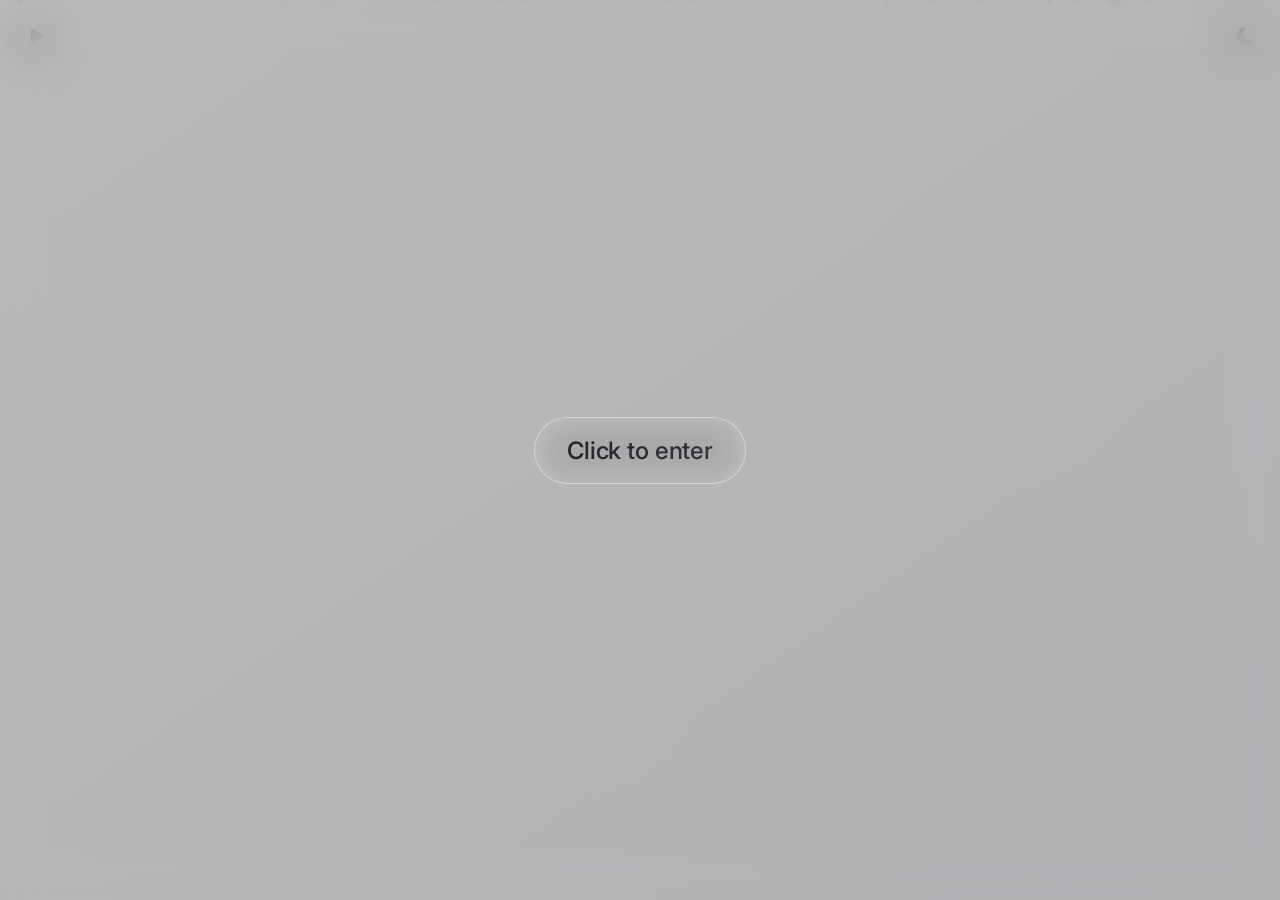
==== commit fe0b2a43: "Add files via upload" ====
--- a/3ds/index.html
+++ b/3ds/index.html
@@ -41,7 +41,9 @@
                             </div>
                         </div>
                         <h1 class="username">
-                            <span class="typewriter" id="discordUsername">3ds</span>
+                            <a href="#" id="discordUsernameLink" class="username-link" target="_blank" rel="noopener noreferrer">
+                                <span class="typewriter" id="discordUsername">3ds</span>
+                            </a>
                         </h1>
                         <div class="profile-views">
                             <span class="views-count">owner</span>@ kidnap.lol
@@ -64,14 +66,14 @@
                         </div>
                         
                         <div class="contact-links">
-                            <div class="contact-item static-contact">
+                            <a href="#" id="discordContactLink" class="contact-item" target="_blank" rel="noopener noreferrer">
                                 <span class="contact-icon"><i class="fab fa-discord"></i></span>
                                 <span class="contact-text" id="discordTag">commensurable</span>
-                            </div>
-                            <div class="contact-item static-contact">
+                            </a>
+                            <a href="#" id="tiktokContactLink" class="contact-item" target="_blank" rel="noopener noreferrer">
                                 <span class="contact-icon"><i class="fab fa-tiktok"></i></span>
                                 <span class="contact-text">indicate</span>
-                            </div>
+                            </a>
                             <a href="https://discord.gg/common" target="_blank" rel="noopener noreferrer" class="contact-item">
                                 <span class="contact-icon"><i class="fab fa-discord"></i></span>
                                 <span class="contact-text">/common</span>
--- a/3ds/styles.css
+++ b/3ds/styles.css
@@ -764,6 +764,162 @@
 
 .status-indicator:hover .status-tooltip {
     opacity: 1;
+}
+
+/* Responsive adjustments */
+@media (max-width: 580px) {
+    .profile-pic {
+        width: 75px;
+        height: 75px;
+    }
+    .status-indicator {
+        width: 18px;
+        height: 18px;
+        bottom: 2px;
+        right: 2px;
+    }
+    .status-indicator i {
+        font-size: 9px;
+    }
+    .status-tooltip {
+        font-size: 9px;
+        white-space: nowrap;
+        right: -10px;
+    }
+}
+
+/* Add these styles to your existing styles.css */
+
+/* Username link styling */
+.username-link {
+    text-decoration: none;
+    color: inherit;
+    cursor: pointer;
+    transition: opacity 0.2s ease;
+}
+
+.username-link:hover {
+    opacity: 0.8;
+}
+
+/* Status indicator on PFP */
+.profile-pic-wrapper {
+    position: relative;
+    display: inline-block;
+    margin-bottom: 1rem;
+}
+
+.profile-pic {
+    width: 90px;
+    height: 90px;
+    border-radius: 50%;
+    background: var(--glass-white);
+    backdrop-filter: blur(12px);
+    border: 2px solid var(--glass-border-light);
+    box-shadow: var(--shadow-light);
+    overflow: hidden;
+    display: flex;
+    align-items: center;
+    justify-content: center;
+    transition: transform 0.3s ease;
+    margin-bottom: 0;
+}
+
+.profile-pic:hover {
+    transform: scale(1.02);
+}
+
+body.dark .profile-pic {
+    background: var(--glass-dark);
+    border: 2px solid var(--glass-border-dark);
+    box-shadow: var(--shadow-dark);
+}
+
+.profile-pic img {
+    width: 100%;
+    height: 100%;
+    object-fit: cover;
+}
+
+/* Status indicator bubble - bottom right of PFP */
+.status-indicator {
+    position: absolute;
+    bottom: 4px;
+    right: 4px;
+    width: 22px;
+    height: 22px;
+    border-radius: 50%;
+    background: var(--glass-white);
+    backdrop-filter: blur(8px);
+    border: 2px solid rgba(255, 255, 255, 0.3);
+    display: flex;
+    align-items: center;
+    justify-content: center;
+    font-size: 12px;
+    transition: all 0.2s ease;
+    box-shadow: 0 2px 6px rgba(0,0,0,0.2);
+}
+
+body.dark .status-indicator {
+    border-color: rgba(255, 255, 255, 0.2);
+}
+
+/* Status colors */
+.status-indicator.online i { color: #23a55a; }
+.status-indicator.idle i { color: #f0b232; }
+.status-indicator.dnd i { color: #f13f43; }
+.status-indicator.offline i { color: #80848e; }
+.status-indicator.streaming i { color: #593695; }
+
+.status-indicator i {
+    font-size: 12px;
+    filter: drop-shadow(0 0 2px rgba(0,0,0,0.3));
+}
+
+/* Activity tooltip on hover */
+.status-indicator {
+    cursor: pointer;
+}
+
+.status-tooltip {
+    position: absolute;
+    bottom: 130%;
+    right: 0;
+    background: rgba(0, 0, 0, 0.85);
+    backdrop-filter: blur(12px);
+    color: #f0f0f0;
+    padding: 6px 12px;
+    border-radius: 20px;
+    font-size: 10px;
+    font-weight: 500;
+    white-space: nowrap;
+    border: 1px solid rgba(255, 255, 255, 0.2);
+    opacity: 0;
+    pointer-events: none;
+    transition: opacity 0.2s ease;
+    z-index: 20;
+    font-family: 'Inter', monospace;
+    letter-spacing: 0;
+}
+
+.status-indicator:hover .status-tooltip {
+    opacity: 1;
+}
+
+/* 3D Grid Canvas */
+.grid-canvas {
+    position: fixed;
+    top: 0;
+    left: 0;
+    width: 100%;
+    height: 100%;
+    z-index: -1;
+    pointer-events: none;
+    opacity: 0.4;
+}
+
+body.dark .grid-canvas {
+    opacity: 0.25;
 }
 
 /* Responsive adjustments */
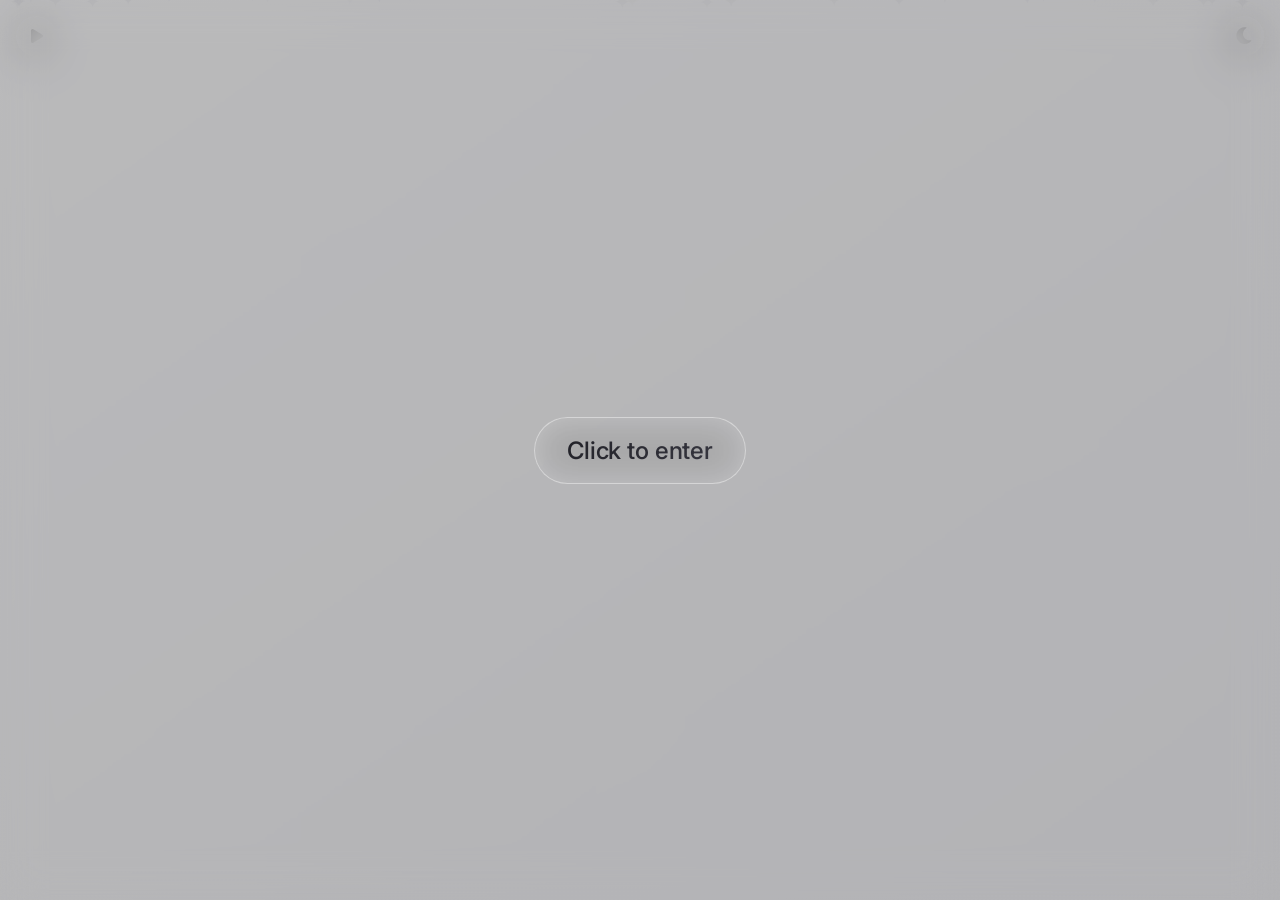
==== commit 6701b815: "Update index.html" ====
--- a/3ds/index.html
+++ b/3ds/index.html
@@ -68,7 +68,7 @@
                         <div class="contact-links">
                             <a href="#" id="discordContactLink" class="contact-item" target="_blank" rel="noopener noreferrer">
                                 <span class="contact-icon"><i class="fab fa-discord"></i></span>
-                                <span class="contact-text" id="discordTag">commensurable</span>
+                                <span class="contact-text" id="discordTag">elasticized</span>
                             </a>
                             <a href="#" id="tiktokContactLink" class="contact-item" target="_blank" rel="noopener noreferrer">
                                 <span class="contact-icon"><i class="fab fa-tiktok"></i></span>
@@ -105,4 +105,4 @@
     <script src="js/discord.js"></script>
     <script src="js/grid.js"></script>
 </body>
-</html>+</html>
